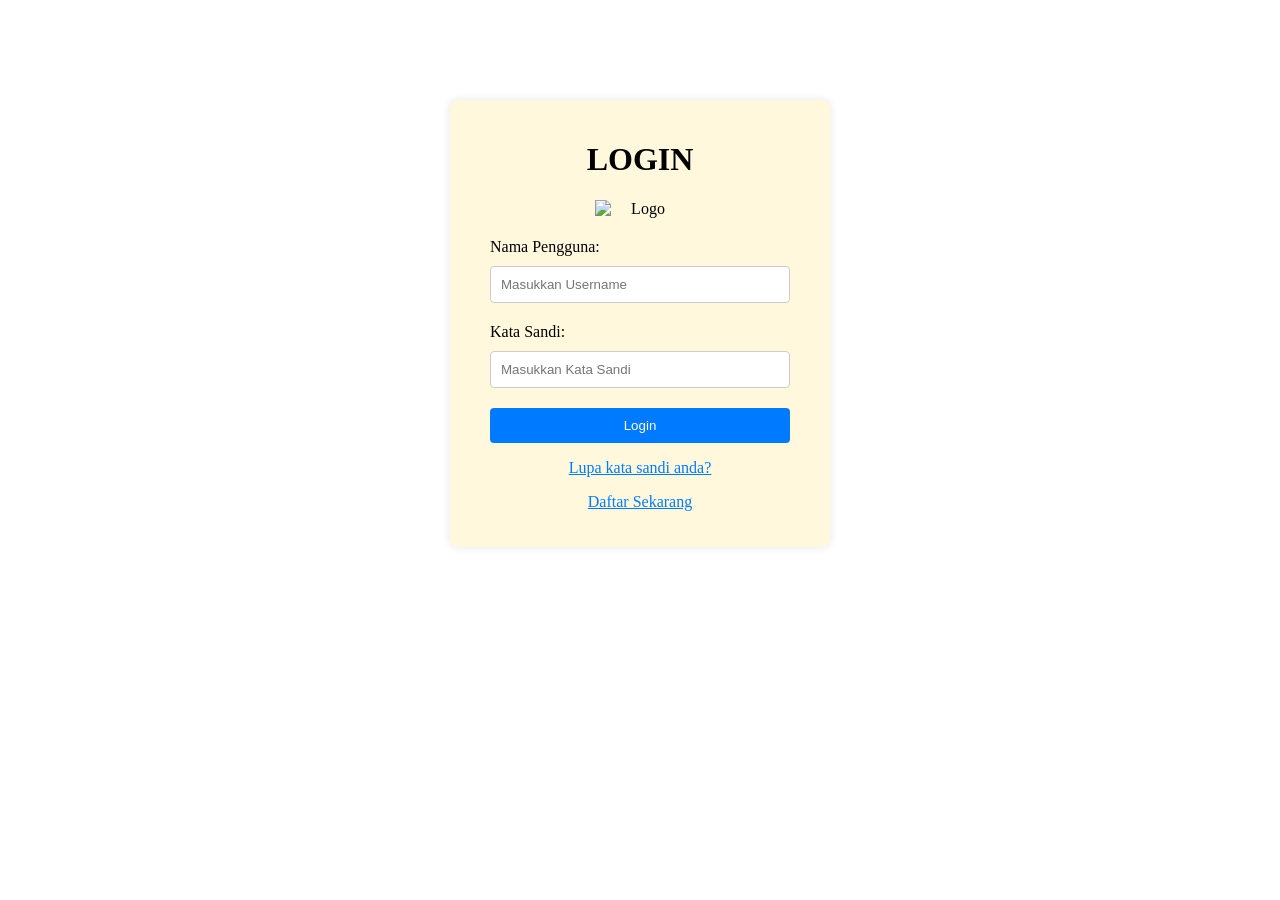
==== Form_Login/index.html @ 7073c927 "Perbaikan folder submodule" ====
<!DOCTYPE html>
<html lang="id">
<head>
    <meta charset="UTF-8">
    <meta name="viewport" content="width=device-width, initial-scale=1.0">
    <title>Form Login</title>
    <link rel="stylesheet" href="style.css">
</head>
<body>
    <div class="login-container">
        <h1>LOGIN</h1>
        
        <img src="Asset/logo.jpeg" alt="Logo" class="logo">

        <form action="#">
            <label for="username">Nama Pengguna: </label>
           
            <input type="text" 
                   id="username" 
                   name="username" 
                   placeholder="Masukkan Username" 
                   required>

            <label for="password">Kata Sandi: </label>
            <input type="password" 
                   id="password" 
                   name="password" 
                   placeholder="Masukkan Kata Sandi" 
                   required>

            <button type="submit">Login</button>
        </form>

        <p><a href="#">Lupa kata sandi anda?</a></p>
        <p><a href="#">Daftar Sekarang</a></p>
    </div>
</body>
</html>
---- Form_Login/style.css ----
.login-container {
    width: 300px;
    margin: 100px auto;
    padding: 20px 40px;
    background-color: #FFF8DC;
    border-radius: 8px;
    box-shadow: 0 0 10px rgba(0, 0, 0, 0.1);
    text-align: center;
}

/* Styling ukuran dan posisi logo di tengah */
.logo {
    width: 90px;
    height: auto;
    margin: 10px auto 20px auto;
    display: block;
}

.login-container label {
    display: block;
    text-align: left;
}

input[type="text"] {
    width: 100%;
    padding: 10px;
    margin: 10px 0;
    margin-bottom: 20px;
    border: 1px solid #ccc;
    border-radius: 4px;
    box-sizing: border-box;
}

input[type="password"] {
    width: 100%;
    padding: 10px;
    margin: 10px 0;
    border: 1px solid #ccc;
    border-radius: 4px;
    box-sizing: border-box;
}

button[type="submit"] {
    width: 100%;
    padding: 10px;
    background-color: #007bff;
    color: white;
    border: none;
    border-radius: 4px;
    cursor: pointer;
    margin-top: 10px;
}

button[type="submit"]:hover {
    background-color: #0056b3;
}

p {
    text-align: center;
}

a {
    color: #007bff;
}

a:hover {
    text-decoration: underline;
}

@media (max-width: 600px) {
    .login-container {
        width: 90%;
        margin: 50px auto;
    }
    input[type="text"],
    input[type="password"],
    button[type="submit"] {
        font-size: 16px;
    }
}
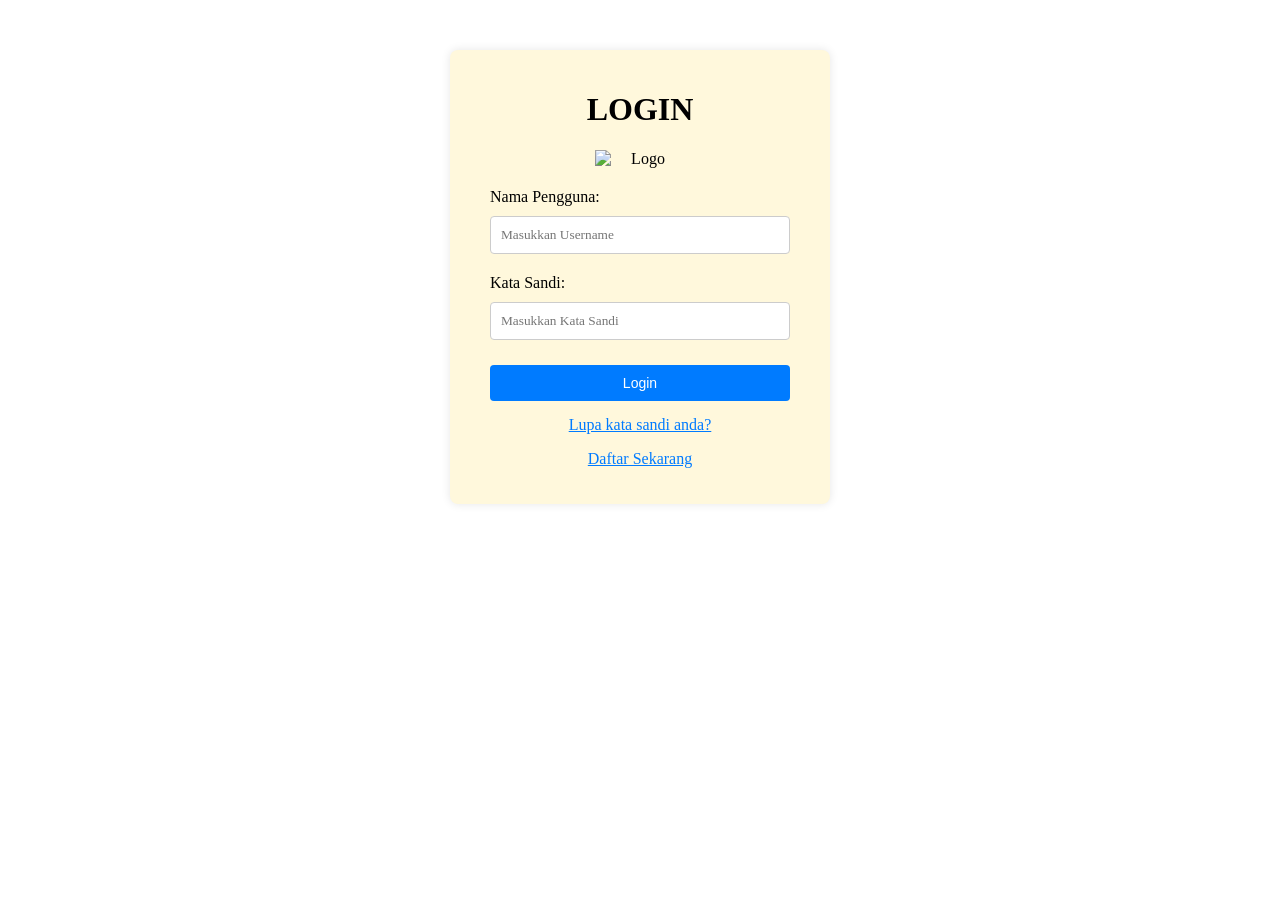
==== commit bbb4b84b: "Commit awal: Form Login dan Registrasi" ====
--- a/Form_Login/index.html
+++ b/Form_Login/index.html
@@ -9,12 +9,10 @@
 <body>
     <div class="login-container">
         <h1>LOGIN</h1>
-        
         <img src="Asset/logo.jpeg" alt="Logo" class="logo">
 
         <form action="#">
             <label for="username">Nama Pengguna: </label>
-           
             <input type="text" 
                    id="username" 
                    name="username" 
@@ -32,7 +30,8 @@
         </form>
 
         <p><a href="#">Lupa kata sandi anda?</a></p>
-        <p><a href="#">Daftar Sekarang</a></p>
+        <!-- Link navigasi diperbarui menuju register.html -->
+        <p><a href="register.html">Daftar Sekarang</a></p>
     </div>
 </body>
 </html>
--- a/Form_Login/style.css
+++ b/Form_Login/style.css
@@ -1,6 +1,7 @@
-.login-container {
+.login-container,
+.register-container {
     width: 300px;
-    margin: 100px auto;
+    margin: 50px auto;
     padding: 20px 40px;
     background-color: #FFF8DC;
     border-radius: 8px;
@@ -8,7 +9,6 @@
     text-align: center;
 }
 
-/* Styling ukuran dan posisi logo di tengah */
 .logo {
     width: 90px;
     height: auto;
@@ -16,28 +16,50 @@
     display: block;
 }
 
-.login-container label {
+.login-container label,
+.register-container label {
     display: block;
     text-align: left;
+    margin-top: 5px;
 }
 
-input[type="text"] {
+/* Styling Input Teks, Email, Password, Date, Select, dan Textarea */
+input[type="text"],
+input[type="password"],
+input[type="email"],
+input[type="date"],
+select,
+textarea {
     width: 100%;
     padding: 10px;
-    margin: 10px 0;
-    margin-bottom: 20px;
+    margin: 10px 0 15px 0;
     border: 1px solid #ccc;
     border-radius: 4px;
     box-sizing: border-box;
+    font-family: inherit;
 }
 
-input[type="password"] {
-    width: 100%;
-    padding: 10px;
-    margin: 10px 0;
-    border: 1px solid #ccc;
-    border-radius: 4px;
-    box-sizing: border-box;
+/* Styling Khusus Textarea Alamat (Tugas 1) */
+textarea {
+    resize: vertical;
+    height: 80px;
+}
+
+/* Grouping Radio dan Checkbox */
+.radio-group,
+.checkbox-group {
+    text-align: left;
+    margin: 10px 0 15px 0;
+}
+
+.radio-group label,
+.checkbox-group label {
+    display: inline;
+}
+
+input[type="radio"],
+input[type="checkbox"] {
+    margin-right: 5px;
 }
 
 button[type="submit"] {
@@ -49,6 +71,7 @@
     border-radius: 4px;
     cursor: pointer;
     margin-top: 10px;
+    font-size: 14px;
 }
 
 button[type="submit"]:hover {
@@ -57,6 +80,7 @@
 
 p {
     text-align: center;
+    margin-top: 15px;
 }
 
 a {
@@ -67,13 +91,20 @@
     text-decoration: underline;
 }
 
+/* Responsive Layout */
 @media (max-width: 600px) {
-    .login-container {
+    .login-container,
+    .register-container {
         width: 90%;
-        margin: 50px auto;
+        margin: 30px auto;
     }
+
     input[type="text"],
     input[type="password"],
+    input[type="email"],
+    input[type="date"],
+    select,
+    textarea,
     button[type="submit"] {
         font-size: 16px;
     }
